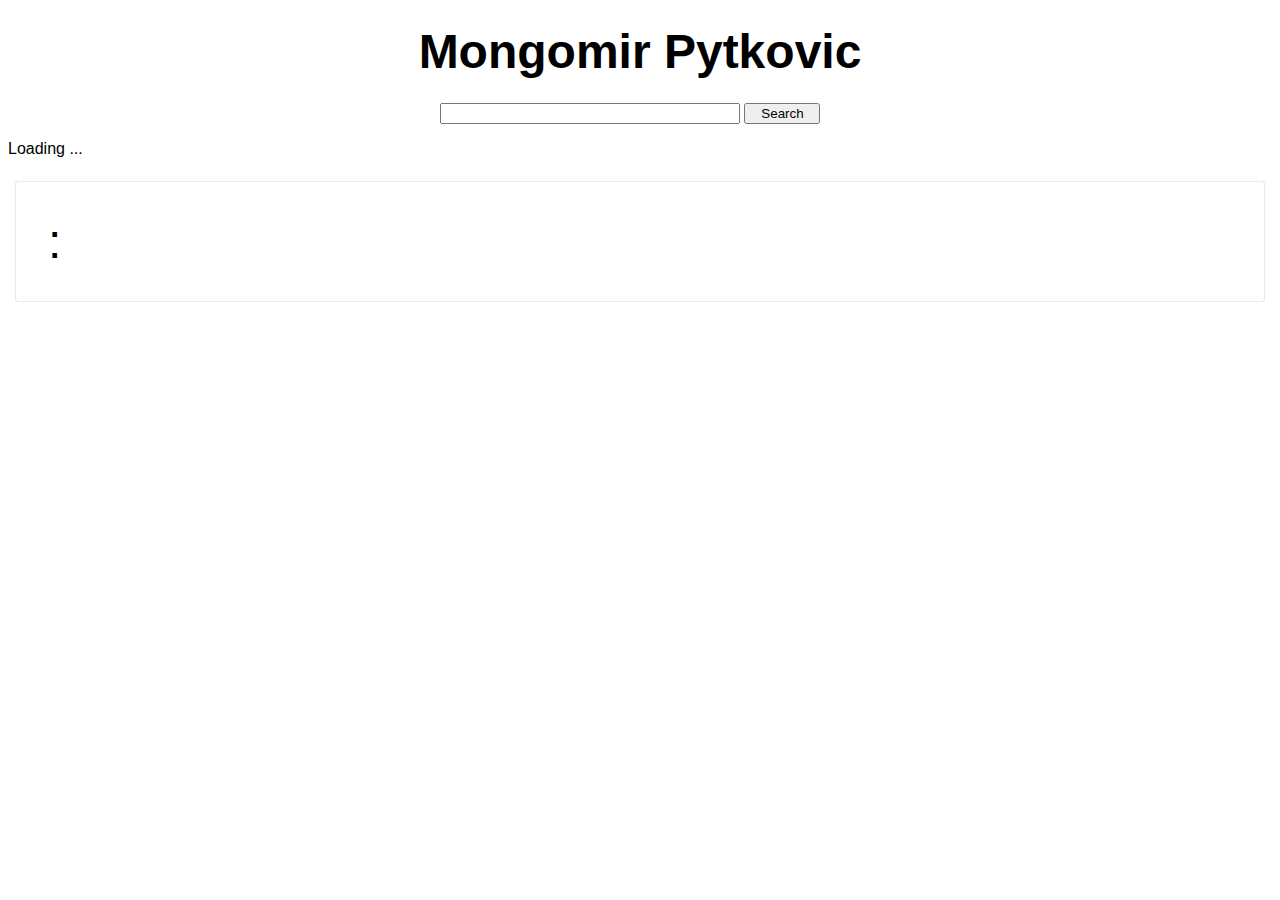
==== webapp/v2/index.html @ 7260fc1c "Add v2 of web interface" ====
<html>
<head>
    <style>
        #container {
            font-family: sans-serif;
        }
        h1 {
            text-align: center;
            margin: 0.5em;
            font-size: 3em;
        }
        .search {
            margin: auto;
            width: 400px;
        }
        .search input {
            width: 79%;
        }
        .search button {
            width: 19%;
        }
        .list {
            padding: 0.5em;
        }
        .item {
            padding: 0.5em;
            box-shadow: 0 0 1px rgba(0, 0, 0, 0.8);
            border-radius: 1px;
            margin-bottom: 0.5em;
        }
        .item small {
            color: gray;
            text-align: center;
            display: block;
        }
        .item p {
            margin: 0;
        }
        .item-results {
            display: flex;
        }
        .item-home {
            flex: 1;
            text-align: right;
        }
        .item-home.active {
            color: green;
        }
        .item-away {
            flex: 1;
        }
        .item-away.active {
            color: green;
        }
        .item-seperator {
            padding: .5em;
            font-size: 3em;
        }
        .item-goals {
            font-size: 3em;
        }
    </style>
</head>
<body>
    <div id="container">
        <h1>Mongomir Pytkovic</h1>
        <div class="search">
            <input v-model="query" style="width: 300px">
            <button v-on:click="getItems">Search</button>
        </div>

        <p v-if="isLoading">Loading ...</p>
        <div v-else class="list">
            <div class="item" v-for="item in items">
                <div class="item-results">
                    <div :class="'item-home' + (playedAsHomePlayer(item) ? ' active' : '')">
                        <p class="item-goals" v-text="item.home_goals"></p>
                        <p v-text="item.home_team"></p>
                    </div>
                    <div class="item-seperator">:</div>
                    <div :class="'item-away' + (playedAsHomePlayer(item) ? '' : ' active')">
                        <p class="item-goals" v-text="item.away_goals"></p>
                        <p v-text="item.away_team"></p>
                    </div>
                </div>
                <small v-text="item.date"></small>
            </div>
        </div>
    </div>

    <script src="/v2/vue.min.js"></script>
    <script src="/v2/axios.min.js"></script>
    <script> 
        window.app = new Vue({
            el: '#container',
            data: {
                query: 'Marc Wagemakers',
                items: [],
                isLoading: false
            },
            methods: {
                getItems() {
                    this.isLoading = true;
                    let that = this;
                    axios.get('http://localhost:8001/api/match?name=' + this.query)
                        .then(function (response) {
                            that.items = response.data;
                            that.isLoading = false;
                        })
                        .catch(function (error) {
                            console.log(error);
                        });
                }, 
                playedAsHomePlayer(item) {
                    let that = this;
                    return item.home_players.filter(function (player) {
                        return player.name == that.query;
                    }).length > 0;
                }
            }
        })
    </script>
</body>
</html>
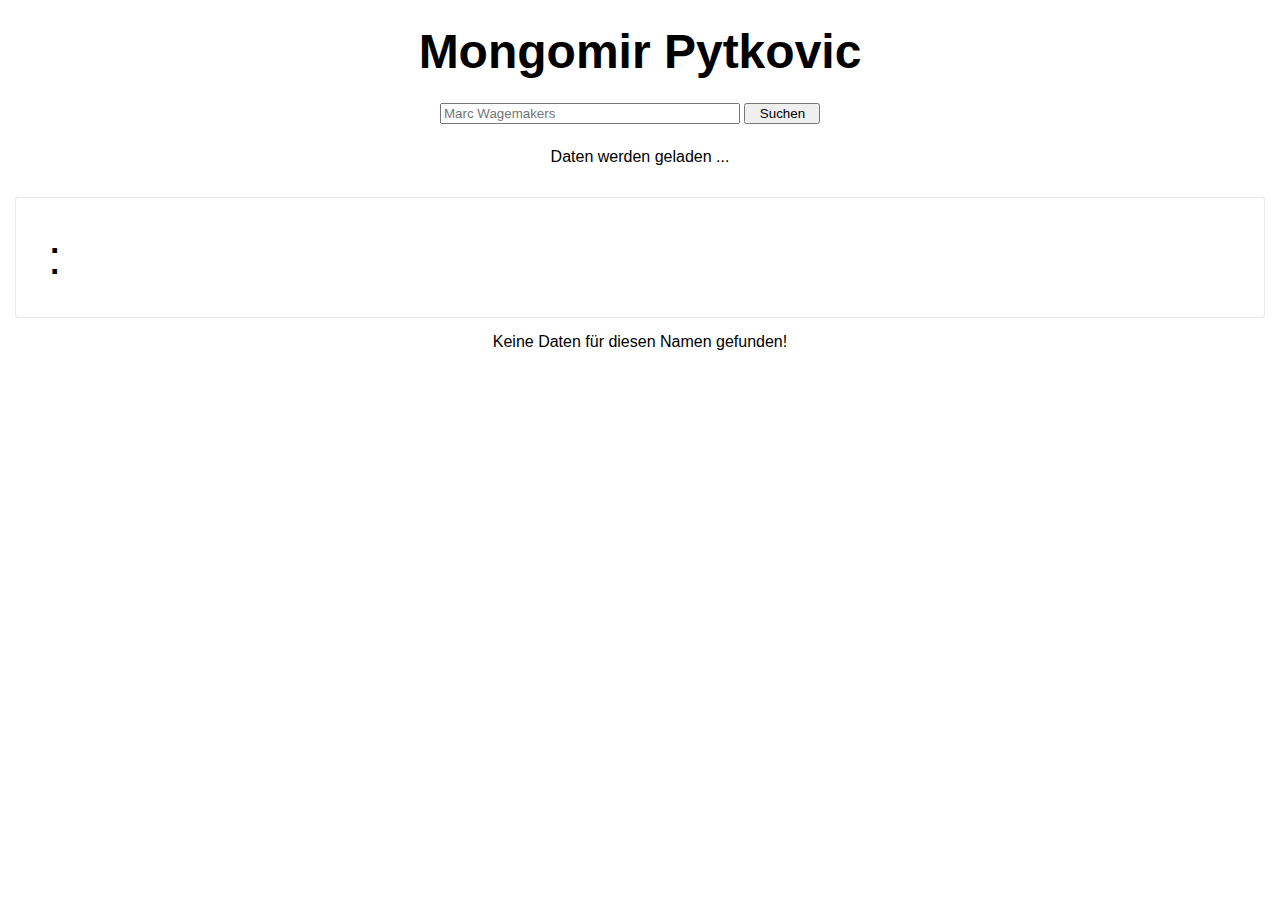
==== commit 5872e071: "Add some small ui improvement for ui v2" ====
--- a/webapp/v2/index.html
+++ b/webapp/v2/index.html
@@ -59,17 +59,22 @@
         .item-goals {
             font-size: 3em;
         }
+        .message {
+            text-align: center;
+        }
     </style>
 </head>
 <body>
     <div id="container">
         <h1>Mongomir Pytkovic</h1>
         <div class="search">
-            <input v-model="query" style="width: 300px">
-            <button v-on:click="getItems">Search</button>
+            <input v-model="query" v-on:keyup.enter="queryData" placeholder="Marc Wagemakers" style="width: 300px">
+            <button v-on:click="queryData">Suchen</button>
         </div>
 
-        <p v-if="isLoading">Loading ...</p>
+        <div v-if="isLoading" class="list">
+            <p class="message">Daten werden geladen ...</p>
+        </div>
         <div v-else class="list">
             <div class="item" v-for="item in items">
                 <div class="item-results">
@@ -85,6 +90,7 @@
                 </div>
                 <small v-text="item.date"></small>
             </div>
+            <p v-if="items.length == 0" class="message">Keine Daten für diesen Namen gefunden!</p>
         </div>
     </div>
 
@@ -94,12 +100,12 @@
         window.app = new Vue({
             el: '#container',
             data: {
-                query: 'Marc Wagemakers',
+                query: '',
                 items: [],
                 isLoading: false
             },
             methods: {
-                getItems() {
+                queryData() {
                     this.isLoading = true;
                     let that = this;
                     axios.get('http://localhost:8001/api/match?name=' + this.query)
